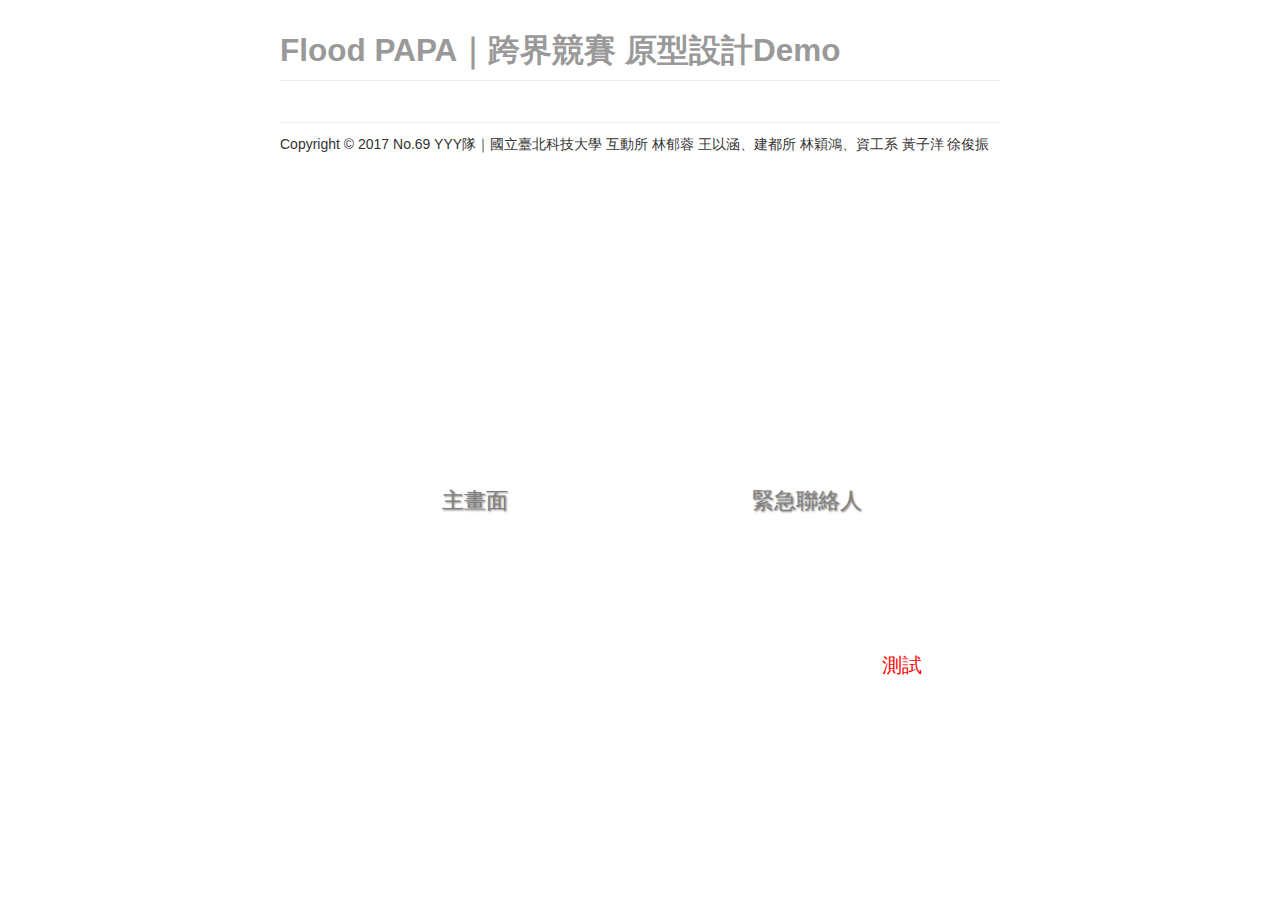
==== jsbin2.html @ 966b4450 "Add files via upload" ====
<!DOCTYPE html>
<!--
Created using JS Bin
http://bin.webduino.io

Copyright (c) 2016 by anonymous (http://bin.webduino.io/gelof/1/edit)

Released under the MIT license: http://jsbin.mit-license.org
-->
<meta name="robots" content="noindex">
<html>
    <head>
        <title>Flood PAPA｜原型設計Demo</title>

        <link rel="stylesheet" href="css/bootstrap.css" media="screen" />
        <link rel="stylesheet" href="css/floodpapa.css"/>
        <script src="js/jquery-3.1.1.min.js"></script>
		<script src="js/jquery-3.1.1.min.js"></script>
        
  <script src="https://webduino.io/components/webduino-js/dist/webduino-all.min.js"></script>
  <script src="https://blockly.webduino.io/webduino-blockly.js"></script>
  <script src="https://blockly.webduino.io/lib/runtime.min.js"></script>
  
</head>
<style>
.test{
z-index:1;
position: absolute;
	margin-top:115px;
	max-width: 650px;
	margin-left:30px;
	color:white;
	font-size:35px;
	font-family: "malgun gothic", simhei;
	line-height: 40px;

}
.change_2{

	position: absolute;
	text-shadow: 1px 1px 2px #777;
	margin-top:461px;
	z-index:2;
	margin-left:162px;
	color:gray;
	font-size:22px;
}
.change_2:active{
	position: absolute;
	margin-top:464px;
	z-index:3;
	margin-left:162px;
	color:red;
		font-family: "malgun gothic", simhei;
	font-size:22px;
}
.change_1{

	position: absolute;
	text-shadow: 1px 1px 2px #777;
	margin-top:461px;
	z-index:2;
	margin-left:472px;
	color:gray;
	font-size:22px;
}
.change_1:active{
	position: absolute;
	margin-top:461px;
	z-index:3;
	margin-left:452px;
	color:red;
		font-family: "malgun gothic", simhei;
	font-size:28px;
}
#calling_image{
	
	position: absolute;
	text-shadow: 1px 1px 2px #777;
	margin-top:121px;
	z-index:2;
	margin-left:162px;
	height: 300px;
	width: 400px;
}

#calling_mama{
	position: absolute;
	margin-top:165px;
	z-index:1;
	margin-left:182px;
	font-size: 20px;
	color:white;
}
#calling_mama:active{
	position: absolute;
	margin-top:165px;
	z-index:1;
	margin-left:182px;
	font-size: 24px;
	color:red;
}
#phone_image{
	position: absolute;
	margin-top:625px;
	z-index:1;
	margin-left:602px;
	font-size: 20px;
	color:red;

}

#phone_call{
	
	position: absolute;
	text-shadow: 1px 1px 2px #777;
	margin-top:121px;
	z-index:2;
	margin-left:52px;
		height: 300px;
	width: 600px;
}
</style>
		<script>

function myFunction() 
{
		 document.getElementById("calling_image").style.display = "";
	}

function myFunction_1() 
{
		 document.getElementById("phone_call").style.display = "";
	}
		</script>
    <body>
        <div class="container-narrow">
		<a href="jsbin2.html" class="change_1" style="text-decoration: none">緊急聯絡人</a>
            <a href="index.html" class="change_2" style="text-decoration: none">主畫面</a>
			<a id="calling_mama" href="#" type="button" onclick="myFunction()" style="text-decoration: none">媽媽</a>
				<a id="phone_image" href="#" type="button" onclick="myFunction_1()" style="text-decoration: none">測試</a>

	<img id="calling_image" class="calling_1"  src="images/calling.png" alt="" style="display: none;"/>
		<img id="phone_call" class="calling_1"  src="images/phonecall.png" alt="" style="display: none;"/>

			<h2 class="muted">Flood PAPA｜跨界競賽 原型設計Demo</h2> 
            <hr>
            <div id="contact-form">
			
                <div style="position:relative;  clear: both;">
                    <img  src="images/緊急聯絡人.png" alt=""/>
				</div>
           

           
        </div> 
		<hr>
		 <div class="footer" ;>
                <p>Copyright &copy; 2017 No.69 YYY隊｜國立臺北科技大學 互動所 林郁蓉 王以涵、建都所 林穎鴻、資工系 黃子洋 徐俊振</p>
            </div>
        </div> 

			

</body>
    





</html>
---- css/floodpapa.css ----
body {
    padding-top: 20px;
    padding-bottom: 40px;
}

.container-narrow {
    margin: 0 auto;
    max-width: 720px;
}
.container-set {
    margin: 0 auto;
    max-width: 60px;
}
.container-narrow > hr {
    margin: 10px 0;
}
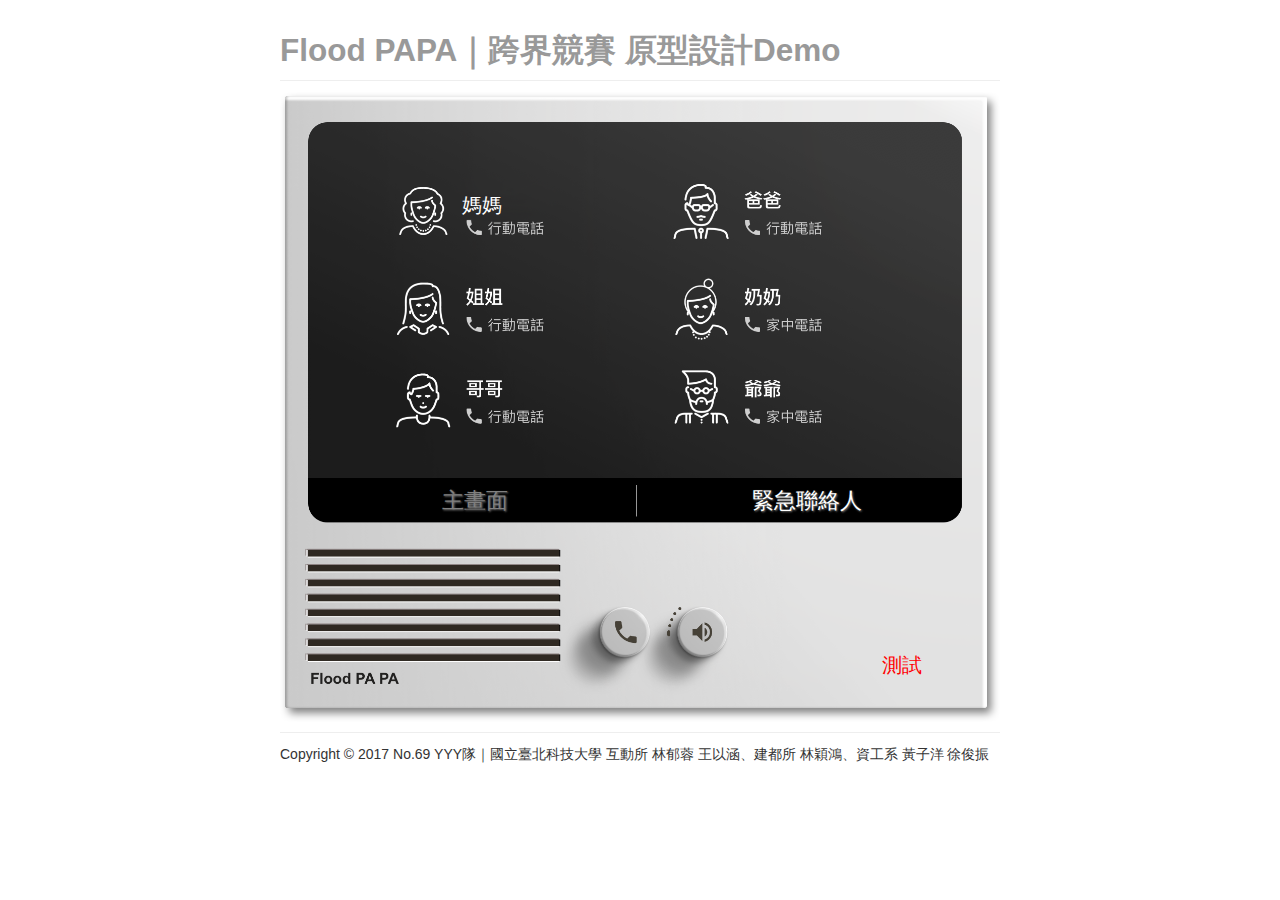
==== commit c6a8df5d: "Update jsbin2.html" ====
--- a/jsbin2.html
+++ b/jsbin2.html
@@ -61,7 +61,7 @@
 	margin-top:461px;
 	z-index:2;
 	margin-left:472px;
-	color:gray;
+	color:white;
 	font-size:22px;
 }
 .change_1:active{
@@ -169,4 +169,4 @@
 
 
 
-</html>+</html>
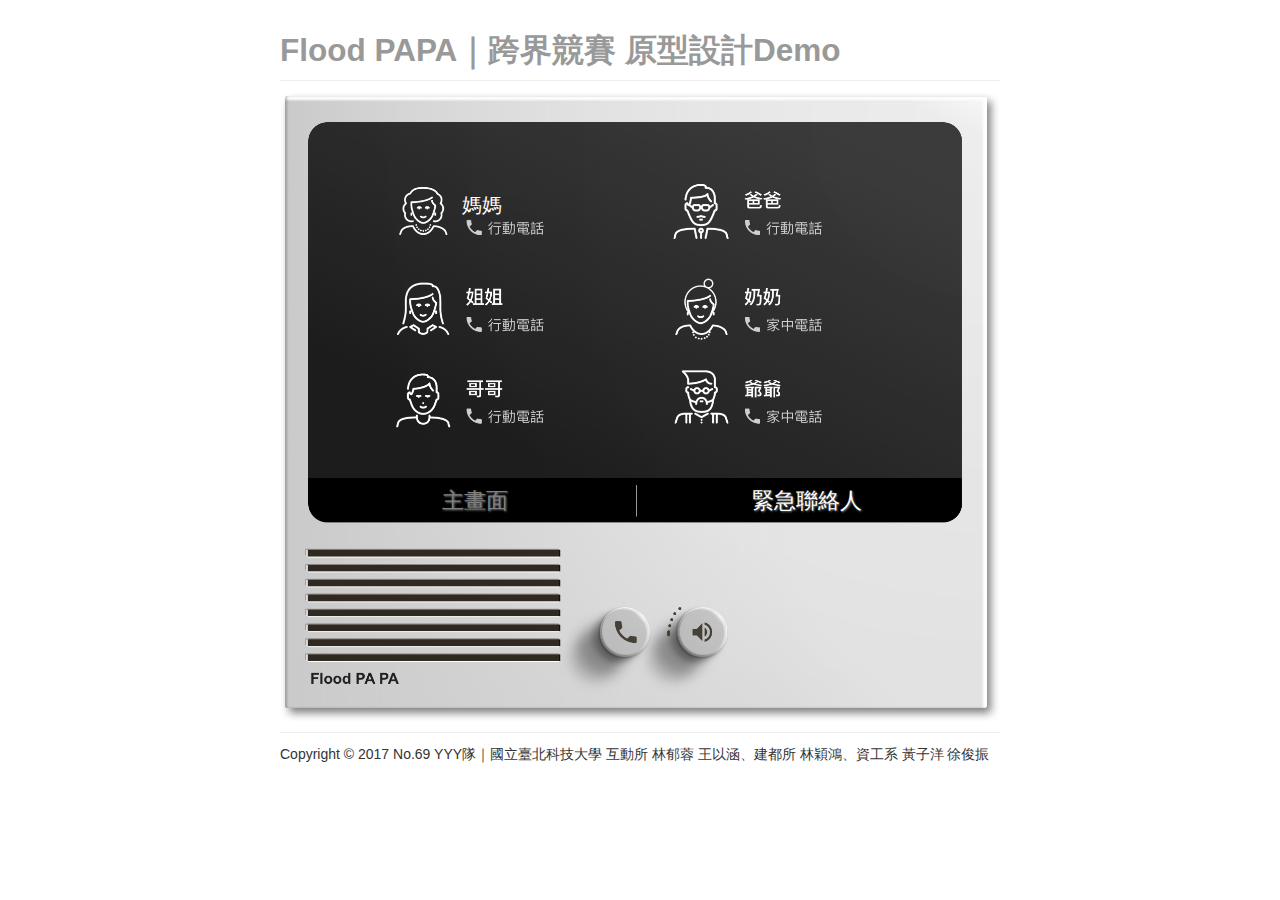
==== commit e71871a2: "123123" ====
--- a/jsbin2.html
+++ b/jsbin2.html
@@ -91,23 +91,29 @@
 	margin-left:182px;
 	font-size: 20px;
 	color:white;
+	width:100px;
+	height:100px;
 }
-#calling_mama:active{
+#calling_mama_fake{
 	position: absolute;
-	margin-top:165px;
+	margin-top:125px;
 	z-index:1;
-	margin-left:182px;
-	font-size: 24px;
-	color:red;
+	margin-left:122px;
+	font-size: 20px;
+	color:white;
+	width:200px;
+	height:100px;
 }
-#phone_image{
+
+#phone_image_fake{
 	position: absolute;
-	margin-top:625px;
+	margin-top:505px;
 	z-index:1;
-	margin-left:602px;
+	margin-left:472px;
 	font-size: 20px;
 	color:red;
-
+	width:230px;
+	height:160px;
 }
 
 #phone_call{
@@ -120,6 +126,17 @@
 		height: 300px;
 	width: 600px;
 }
+#phone_call_close{
+	
+	position: absolute;
+	text-shadow: 1px 1px 2px #777;
+	margin-top:173px;
+	z-index:4;
+	margin-left:574px;
+	font-size:50px;
+	color:white;
+		
+}
 </style>
 		<script>
 
@@ -131,14 +148,24 @@
 function myFunction_1() 
 {
 		 document.getElementById("phone_call").style.display = "";
+		 document.getElementById("phone_call_close").style.display = "";
+
+	}
+	function myFunction_2() 
+{
+		 document.getElementById("phone_call").style.display = "none";
+		 document.getElementById("calling_image").style.display = "none";
+		  document.getElementById("phone_call_close").style.display = "none";
 	}
 		</script>
     <body>
         <div class="container-narrow">
 		<a href="jsbin2.html" class="change_1" style="text-decoration: none">緊急聯絡人</a>
             <a href="index.html" class="change_2" style="text-decoration: none">主畫面</a>
-			<a id="calling_mama" href="#" type="button" onclick="myFunction()" style="text-decoration: none">媽媽</a>
-				<a id="phone_image" href="#" type="button" onclick="myFunction_1()" style="text-decoration: none">測試</a>
+			<a id="calling_mama" href="#" type="button"  style="text-decoration: none">媽媽</a>
+			<a id="calling_mama_fake" href="#" type="button" onclick="myFunction()" style="text-decoration: none"></a>
+				<a id="phone_image_fake" href="#" type="button" onclick="myFunction_1()" style="text-decoration: none"></a>
+				<a id="phone_call_close" href="#" type="button" onclick="myFunction_2()" style="text-decoration: none; display:none;">X</a>
 
 	<img id="calling_image" class="calling_1"  src="images/calling.png" alt="" style="display: none;"/>
 		<img id="phone_call" class="calling_1"  src="images/phonecall.png" alt="" style="display: none;"/>
